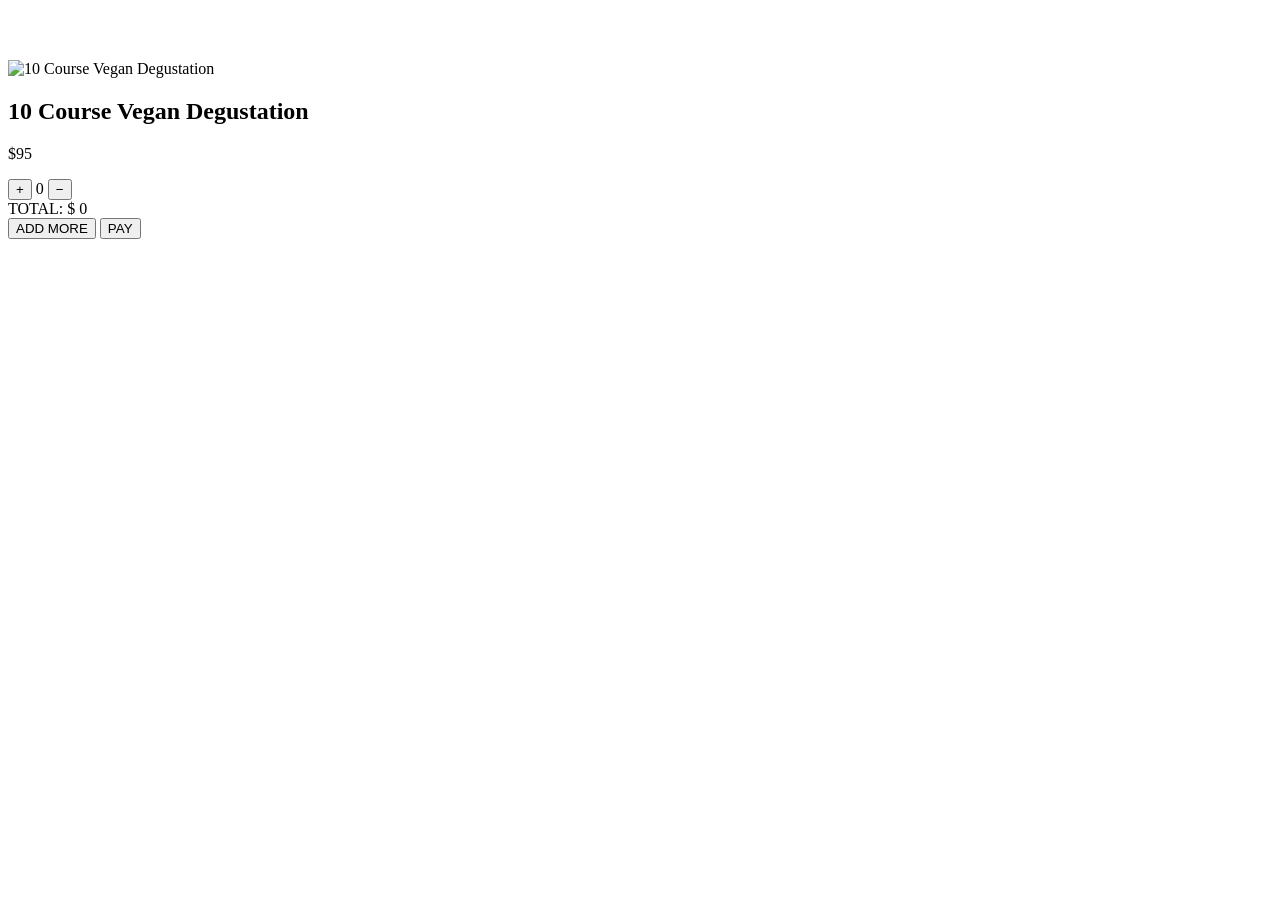
==== cart.html @ 5d17d056 "add content(html) for cart page" ====
<!DOCTYPE html>
<html lang="en">
<head>
    <meta charset="UTF-8">
    <meta name="viewport" content="width=device-width, initial-scale=1.0">
    <title>SHU restaurant - Cart</title>
    <link rel="stylesheet" href="style.css">
</head>
<body>
    <div class="cart-page">

        <div class="cart-box">

            <h1>CART</h1>

            <div class="cart-left">

                <div class="cart-item">

                    <img src="assets/dish1.webp" alt="10 Course Vegan Degustation">

                    <div class="cart-info">
                        <h2>10 Course Vegan Degustation</h2>
                        <p>$95</p>
                    </div>

                    <div class="cart-quantity">
                        <button onclick="changeQty(0, 1)">+</button>
                        <span id="quantity0">0</span>
                        <button onclick="changeQty(0, -1)">−</button>
                    </div>

                </div>

            </div>

            <div class="cart-line"></div>

            <div class="cart-right">

                <div class="cart-total">
                    TOTAL: <span id="total">$ 0</span>
                </div>

                <button class="cart-action" onclick="window.location.href='OrderOnline.html'">
                    ADD MORE
                </button>

                <button class="cart-action">
                    PAY
                </button>

            </div>

        </div>

    </div>

    <script src="script.js"></script>
</body>
</html>
---- style.css ----
.page{
    margin:0;
    background-position:top center;
    background-repeat:no-repeat;
    background-size:
    100%,
    100%;
    background-image:
    linear-gradient(
        to bottom,
        rgba(0,0,0,0) 10%,
        white 100%
    ),
    url(assets/background.JPG);
}

@media (max-width:390px){
    .page{
        background-size:
        100%,
        190%;
    }
}

.button1{
    background-color: white;
    color:rgb(61, 16, 16);
    justify-content: center;
    padding:18px;
    border-radius:20px;
    margin: 3px;
}

.navigation {
    background-color: rgb(61, 16, 16);
    display: flex;
    justify-content: flex-end;
    align-items: center;
    padding: 10px 40px;
}

.desktop-nav {
    display: flex;
    align-items: center;
    gap: 30px;
}

.desktop-nav p {
    color: white;
}

.menu-icon { 
    display: none; 
}

.side-menu {
    position: fixed;
    top: 0;
    right: -260px;
    width: 240px;
    height: 100vh;
    background-color: rgb(61, 16, 16);
    display: flex;
    flex-direction: column;
    align-items: center;
    gap: 25px;
    padding-top: 80px;
    transition: right 0.3s;
    z-index: 1000;
}

.side-menu p {
    color: white;
    font-size: 18px;
}

.side-menu.open {
    right: 0;
}

.close{
    position: absolute;
    top: 20px;
    right: 20px;
    background:none;
    color: white;
    border: none;
    font-size: 35px;
}

@media (max-width: 390px) {

    .desktop-nav {
        display: none;
    }

    .navigation {
        justify-content: flex-end;
        padding: 15px 20px;
    }

    .menu-icon {
        display: block;
        background: none;
        color: white;
        border: none;
        font-size: 32px;
    }
}

.logo1{
    display:block;
    margin:80px auto 30px auto;
    width:15%
}

h1{
    color:white;
    font-size: 45px;
    text-align: center;
    width: 40%;
    margin: auto;
}

@media (max-width:390px){
    h1{
        font-size:32px;
    }
}

.intro-text p{
    font-size: 20px;
    text-align: center;
    color:white;
    margin: auto;
    margin-top:20px;
    width: 50%;
}

@media (max-width:390px){
    .intro-text p{
        font-size:15px;
    }
}

.button2{
    display:flex;
    flex-direction:column;
    align-items:center;
    gap:10px;
    border-radius: 10px;
    margin-top: 20px;
    padding: 12px 35px;
}


.button2 button{
    background-color: darkred;
    color:white;
    font-size: 27px;
}

@media (max-width:390px){
    .button2 button{
        font-size: 20px;
    }
}

.secintro-text{
    margin: 20em 7em 12em 8em;
    display:flex;
    gap:80px;
    align-items:center;
}

@media (max-width:390px){
    .secintro-text{
        flex-direction:column;
        margin: auto;
        gap: 10px
    }
    
    .secintro-text img{
        margin-top: 45px;
        width:70%;
    }
}

.text{
    display:flex;
    flex-direction:column;
    align-items:center;
    gap:40px;
    margin:3em;
}

.end{
    background-color:rgb(61, 16, 16);
    display: flex;
    color:white;
    padding: 2em 7em 4em 4em;
}

.logo2{
    width: 10%;
}

.footer-left{
    margin-left: 7em;
    margin-top: 2em;
    font-size: 20px;
}

th{
    width:200px;
    text-align:left;
}

td{
    width:200px;
}

th, td{
    padding: 10px 10px;
}

@media (max-width:390px){
    .end{
        flex-direction:column;
        margin:0%;
        
    }
    
    .end p{
        font-size: 15px;
    }

    .logo2{
        width:30%;
    }

    .footer-left{
        margin:auto;
    }

    th,td{
        font-size: 13px;
    }
    
   
}





.top-bar{
    display: flex;
    justify-content: center;
    align-items: center;
    gap: 70px;
    margin-bottom: 70px;
    margin-top: 30px;
}

.back-button{
    position:absolute;
    top:20px;
    left:20px;
    background:none;
    border:none;
    color:white;
    font-size:40px;

}

.search-box{
    width: 780px;
    height: 45px;
    background-color: #eeeeee;
    border-radius: 30px;
    display: flex;
    align-items: center;
    gap: 15px;
    padding: 0 20px;
    font-size: 20px;
}

@media (max-width:390px){
    .search-box{
        margin: auto 5px auto 10px;
    }
}

.search-box input {
    background: transparent;
    border: none;
}

.carticon {
    width: 80px;
    height: 80px;
    border-radius: 50%;
    border: none;
    background-color: #4b1717;
    color: white;
    font-size: 42px;
    box-shadow: 0 5px 10px rgba(0,0,0,0.3);
}

@media (max-width:390px){
    .carticon{
        width: 100px;
        height: 50px;
        font-size: 35px;
        border-radius: 50%;
        margin-right: 15px;
    }
}

.backgroundcircle {
    position: absolute;
    width: 1000px;
    height: 1000px;
    background-color: rgba(139, 49, 49, 0.45);
    border-radius: 50%;
    left: -160px;
    top: 230px;
    z-index: -1;
}

.menu-section {
    display: flex;
    justify-content: center;
    gap: 60px;
}

@media (max-width:390px){
    .menu-section{
        display: block;
    }
}

.shoppingcard {
    flex-direction:column;
    width: 320px;
    height: 610px;
    border-radius: 25px;
    padding: 35px;
    text-align: center;
    background: rgba(255, 255, 255, 0.85);
    box-shadow: inset 0 0 35px rgba(0,0,0,0.25);
    display: flex;
    align-items: center;
}
 
@media (max-width:390px){
    .shoppingcard{
        width: 300px;
        height: 230px;
        display: flex;
        flex-direction: row;
        align-items: center;
        padding: 22px;
        margin:15px;
    }

    .card-text {
        display: flex;
        flex-direction: column;
        align-items: center;
        flex: 1;
        padding: 3px;
        transform: scale(0.90);
        transform-origin: top center;
        margin-top: 25px;
    }
}


.shoppingcard h2 {
    font-size: 30px;
    line-height: 1;
    margin-bottom: 35px;
}

.shoppingcard p {
    height: 70px;
    font-size: 13px;
    line-height: 1.3;
    width: 85%;
    margin: 0 auto 25px;
}

.shoppingcard img {
    width: 240px;
    height: 240px;
    border-radius: 18px;
    margin-bottom: 30px;
    object-fit:cover;
}

@media(max-width:390px){
        
    .shoppingcard img{
        grid-column:1;
        width:150px;
        height:180px;
        object-fit:cover;
        border-radius:18px;
        margin:1px;
    }
    .shoppingcard h2{
        font-size:18px;
        line-height:1.1;
        margin:0 0 14px 0;
    }

    .shoppingcard p{
        font-size: 10px;
        line-height: 1.3;
        width: 100%;
        margin-bottom: 12px;
    }
}

.read-button {
    background-color: #8b1d16;
    color: white;
    border: none;
    border-radius: 10px;
    padding: 10px 45px;
    font-size: 18px;
    box-shadow: 0 4px 6px rgba(0,0,0,0.3);
}

.bottom-row {
    display: flex;
    justify-content: space-between;
    align-items: center;
    margin-top: 25px;
}

.price span {
    font-size: 45px;
}

.price {
    color: #8b1d16;
    font-size: 20px;
    font-style: italic;
}

.quantity {
    display: flex;
    align-items: center;
    gap: 15px;
}

.quantity button {
    width: 30px;
    height: 30px;
    border-radius: 50%;
    border: none;
    font-size: 22px;
    color: white;
    background-color: #8b1d16;
}

@media(max-width:390px){
    .read-button{
        padding: 7px 28px;
        font-size: 13px;
        margin-bottom: 10px;
    }

    .price span{
        font-size: 29px;
    }

    .price{
        display:block;
        font-size: 15px;
    }

    .quantity button{
        width: 20px;
        height: 20px;
        font-size: 15px;
    }

    .bottom-row{
        display:flex;
        flex-direction:column;
        align-items:center;
        gap:10px;
        margin-top:0;
    }
    

    
}

.total-box {
    width: 330px;
    height: 55px;
    font-size: 26px;
    margin: 45px 50px 0 auto;
    background-color: #7b3a32;
    color: white;
    border-radius: 30px;
    display: flex;
    justify-content: space-around;
    align-items: center;
    box-shadow: 0 5px 8px rgba(0,0,0,0.25);
}

@media(max-width:390px){
    .total-box{
        width: 300px;
        position:fixed;
        bottom: 20px;
        left: 50%;
        transform: translateX(-50%);
        z-index: 9999;
    }
}

.note {
    text-align: center;
    font-size: 20px;
    margin-top: 45px;
}

@media(max-width:390px){
    .note{
        font-size: 13px;
    }
}
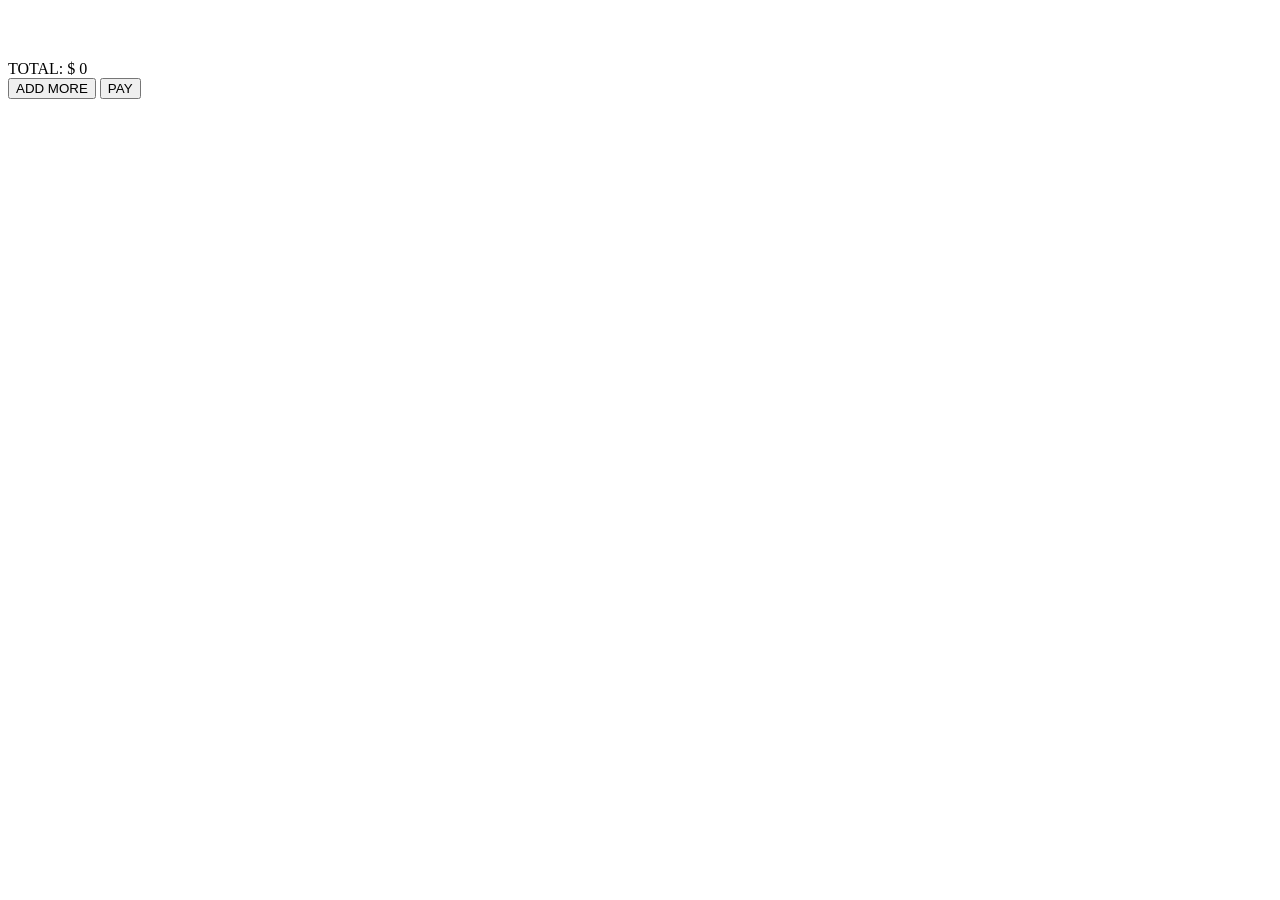
==== commit 5e54397f: "delate unnessary content" ====
--- a/cart.html
+++ b/cart.html
@@ -15,22 +15,7 @@
 
             <div class="cart-left">
 
-                <div class="cart-item">
-
-                    <img src="assets/dish1.webp" alt="10 Course Vegan Degustation">
-
-                    <div class="cart-info">
-                        <h2>10 Course Vegan Degustation</h2>
-                        <p>$95</p>
-                    </div>
-
-                    <div class="cart-quantity">
-                        <button onclick="changeQty(0, 1)">+</button>
-                        <span id="quantity0">0</span>
-                        <button onclick="changeQty(0, -1)">−</button>
-                    </div>
-
-                </div>
+                <div id="cart-items"></div>
 
             </div>
 
@@ -39,14 +24,15 @@
             <div class="cart-right">
 
                 <div class="cart-total">
-                    TOTAL: <span id="total">$ 0</span>
+                    TOTAL:
+                    <span id="total">$ 0</span>
                 </div>
 
                 <button class="cart-action" onclick="window.location.href='OrderOnline.html'">
                     ADD MORE
                 </button>
 
-                <button class="cart-action">
+                <button class="cart-action" onclick="payNow()">
                     PAY
                 </button>
 
@@ -56,6 +42,7 @@
 
     </div>
 
+
     <script src="script.js"></script>
 </body>
 </html>
